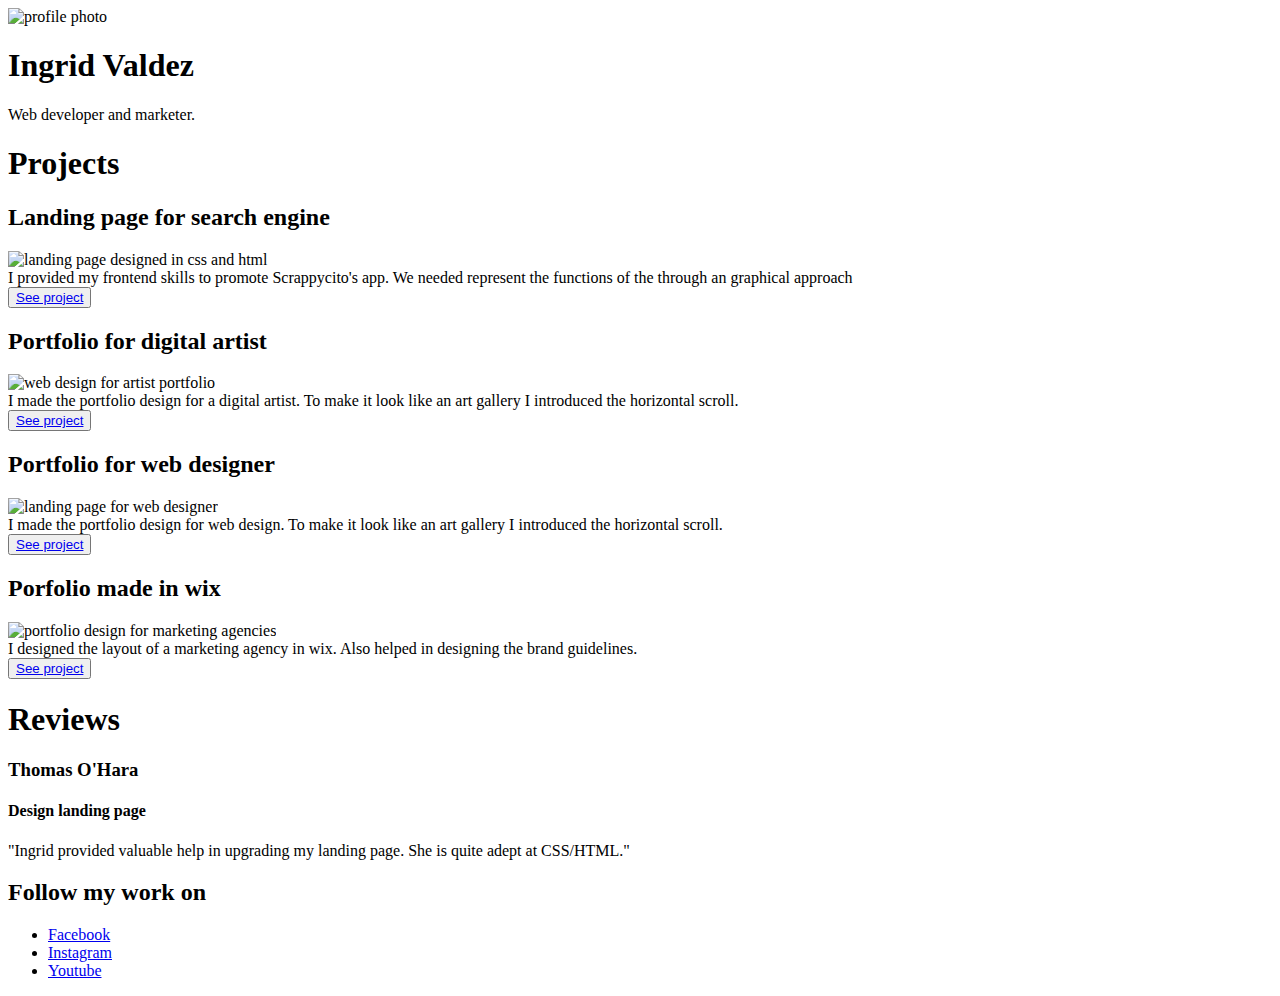
==== public/index.html @ 6b04130c "changes for new porfolio" ====
<!DOCTYPE html>
<html lang="en">
<head>
    <meta charset="UTF-8">
    <meta http-equiv="X-UA-Compatible" content="IE=edge">
    <meta name="viewport" content="width=device-width, initial-scale=1.0">
    <title>Portfolio Ingrid Valdez Landing Page</title>
    <link rel="stylesheet" href="style.css">
    <link rel="preconnect" href="https://fonts.googleapis.com">
<link rel="preconnect" href="https://fonts.gstatic.com" crossorigin>
<link href="https://fonts.googleapis.com/css2?family=Sacramento&family=Sora&family=Updock&display=swap" rel="stylesheet">
</head>
<body>
    <div class="wrap">
       
        <main>
            <img id="profile" src="profile-ingrid-valdez.jpeg" alt="profile photo">

            <h1>Ingrid Valdez</h1>
             <p>Web developer and marketer.</p>
               
    
            
        </main>
        <section>
            <h1>Projects</h1>
            <div class="project">
                <h2>Landing page for search engine</h2>
                <div class="image"><img src="./images/landing-page-scrappycito.png" alt="landing page designed in css and html"></div>
                <div class="description">I provided my frontend skills to promote Scrappycito's app. We needed represent the functions of the through an graphical approach</div>
            <button><a href="http://www.scrappycito.com:9330/">See project</a></button>
            </div>
            <div class="project">
                <h2>Portfolio for digital artist</h2>

                <div class="image"><img src="./images/art-portfolio.png" alt="web design for artist portfolio"></div>
                <div class="description">I made the portfolio design for a digital artist. To make it look like an art gallery I introduced the horizontal scroll.</div>
               <button><a href="https://blusheddeny.netlify.app/">See project</a></button> 
                
            </div>
            <div class="project">
                <h2>Portfolio for web designer</h2>

                <div class="image"><img src="./images/landing-page-design.png" alt="landing page for web designer"></div>
                <div class="description">I made the portfolio design for web design. To make it look like an art gallery I introduced the horizontal scroll.</div>
                <button><a href="https://ingridvaldezdesign.w3spaces.com/">See project</a></button>
                
            </div>
            <div class="project">
                <h2>Porfolio made in wix</h2>

                <div class="image"><img src="./images/marketing-portfolio.png" alt="portfolio design for marketing agencies"></div>
                <div class="description">I designed the layout of a marketing agency in wix. Also helped in designing the brand guidelines.</div>
                <button> <a href="https://ingridesign4u.wixsite.com/home">See project</a></button>
               
            </div>
        </section>
        <section>
            <h1>Reviews</h1>
            <div class="review">
                <h3>Thomas O'Hara</h3>
                <h4>Design landing page</h4>
                <p>"Ingrid provided valuable help in upgrading my landing page. She is quite adept at CSS/HTML."</p>
            </div>
        </section>
        
        <section class="project">
            <h2>Follow my work on</h2>

            <ul >
                <li><a href="https://www.facebook.com/ingrid.xcf">Facebook</a></li>
                <li> <a href="https://www.instagram.com/ingridesign.4u/">Instagram</a></li>
                <li> <a href="https://www.youtube.com/@ingridvaldez22">Youtube</a></li>

            </ul>
            
           
           

            

        </section>
    </div>
</body>
</html>
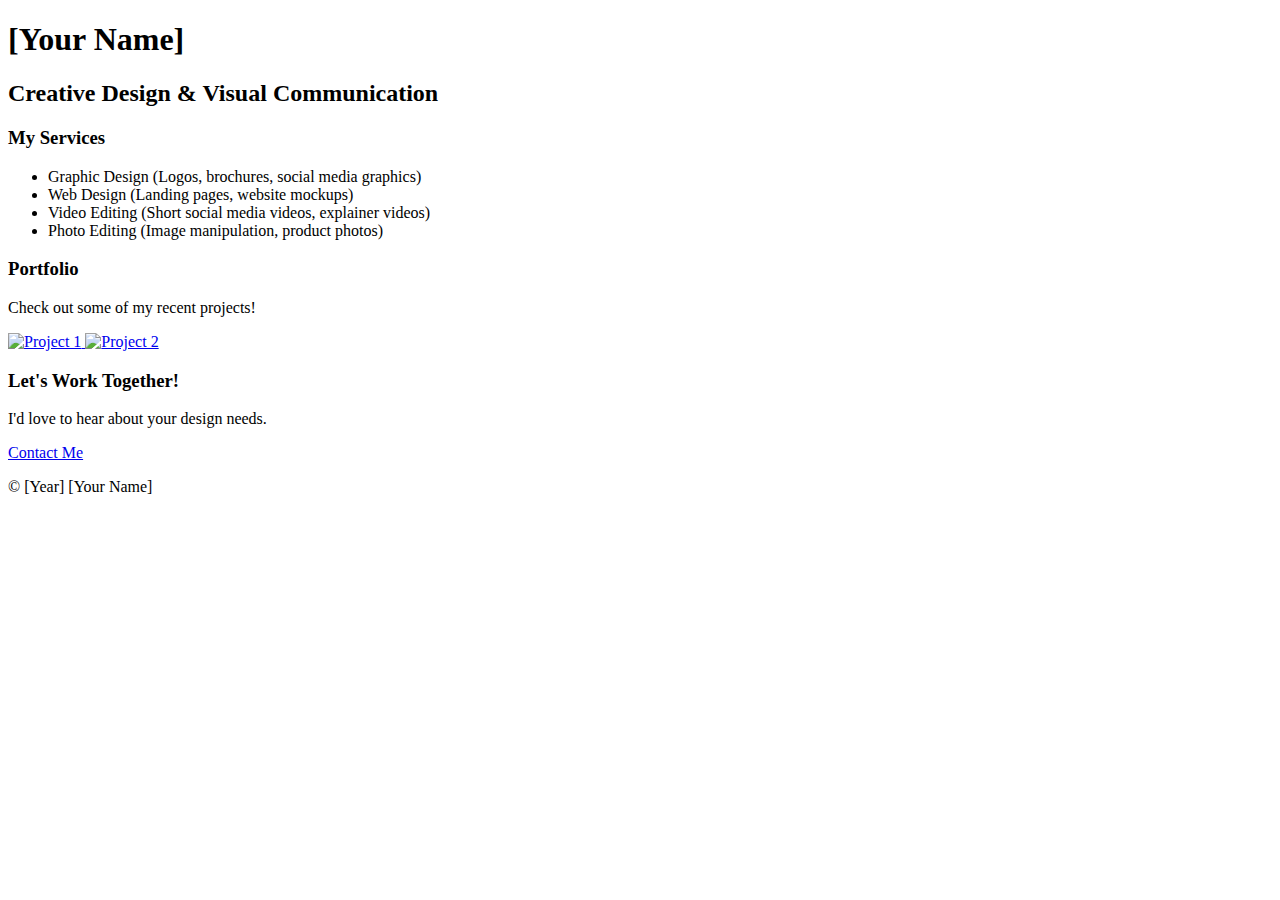
==== commit f915cd54: "New html" ====
--- a/public/index.html
+++ b/public/index.html
@@ -2,84 +2,47 @@
 <html lang="en">
 <head>
     <meta charset="UTF-8">
-    <meta http-equiv="X-UA-Compatible" content="IE=edge">
     <meta name="viewport" content="width=device-width, initial-scale=1.0">
-    <title>Portfolio Ingrid Valdez Landing Page</title>
+    <title>Creative Design by [Your Name]</title>
     <link rel="stylesheet" href="style.css">
-    <link rel="preconnect" href="https://fonts.googleapis.com">
-<link rel="preconnect" href="https://fonts.gstatic.com" crossorigin>
-<link href="https://fonts.googleapis.com/css2?family=Sacramento&family=Sora&family=Updock&display=swap" rel="stylesheet">
 </head>
 <body>
-    <div class="wrap">
-       
-        <main>
-            <img id="profile" src="profile-ingrid-valdez.jpeg" alt="profile photo">
+    <header>
+        <h1>[Your Name]</h1>
+        <h2>Creative Design & Visual Communication</h2>
+    </header>
 
-            <h1>Ingrid Valdez</h1>
-             <p>Web developer and marketer.</p>
-               
-    
-            
-        </main>
-        <section>
-            <h1>Projects</h1>
-            <div class="project">
-                <h2>Landing page for search engine</h2>
-                <div class="image"><img src="./images/landing-page-scrappycito.png" alt="landing page designed in css and html"></div>
-                <div class="description">I provided my frontend skills to promote Scrappycito's app. We needed represent the functions of the through an graphical approach</div>
-            <button><a href="http://www.scrappycito.com:9330/">See project</a></button>
-            </div>
-            <div class="project">
-                <h2>Portfolio for digital artist</h2>
+    <main>
+        <section class="services">
+            <h3>My Services</h3>
+            <ul>
+                <li>Graphic Design (Logos, brochures, social media graphics)</li>
+                <li>Web Design (Landing pages, website mockups)</li>
+                <li>Video Editing (Short social media videos, explainer videos)</li>
+                <li>Photo Editing (Image manipulation, product photos)</li>
+            </ul>
+        </section>
 
-                <div class="image"><img src="./images/art-portfolio.png" alt="web design for artist portfolio"></div>
-                <div class="description">I made the portfolio design for a digital artist. To make it look like an art gallery I introduced the horizontal scroll.</div>
-               <button><a href="https://blusheddeny.netlify.app/">See project</a></button> 
-                
-            </div>
-            <div class="project">
-                <h2>Portfolio for web designer</h2>
+        <section class="portfolio">
+            <h3>Portfolio</h3>
+            <p>Check out some of my recent projects!</p>
+            <a href="#">
+                <img src="image1.jpg" alt="Project 1">
+            </a>
+            <a href="#">
+                <img src="image2.jpg" alt="Project 2">
+            </a>
+            </section>
 
-                <div class="image"><img src="./images/landing-page-design.png" alt="landing page for web designer"></div>
-                <div class="description">I made the portfolio design for web design. To make it look like an art gallery I introduced the horizontal scroll.</div>
-                <button><a href="https://ingridvaldezdesign.w3spaces.com/">See project</a></button>
-                
-            </div>
-            <div class="project">
-                <h2>Porfolio made in wix</h2>
+        <section class="contact">
+            <h3>Let's Work Together!</h3>
+            <p>I'd love to hear about your design needs.</p>
+            <a href="mailto:[your email address]">Contact Me</a>
+        </section>
+    </main>
 
-                <div class="image"><img src="./images/marketing-portfolio.png" alt="portfolio design for marketing agencies"></div>
-                <div class="description">I designed the layout of a marketing agency in wix. Also helped in designing the brand guidelines.</div>
-                <button> <a href="https://ingridesign4u.wixsite.com/home">See project</a></button>
-               
-            </div>
-        </section>
-        <section>
-            <h1>Reviews</h1>
-            <div class="review">
-                <h3>Thomas O'Hara</h3>
-                <h4>Design landing page</h4>
-                <p>"Ingrid provided valuable help in upgrading my landing page. She is quite adept at CSS/HTML."</p>
-            </div>
-        </section>
-        
-        <section class="project">
-            <h2>Follow my work on</h2>
-
-            <ul >
-                <li><a href="https://www.facebook.com/ingrid.xcf">Facebook</a></li>
-                <li> <a href="https://www.instagram.com/ingridesign.4u/">Instagram</a></li>
-                <li> <a href="https://www.youtube.com/@ingridvaldez22">Youtube</a></li>
-
-            </ul>
-            
-           
-           
-
-            
-
-        </section>
-    </div>
+    <footer>
+        <p>&copy; [Year] [Your Name]</p>
+    </footer>
 </body>
 </html>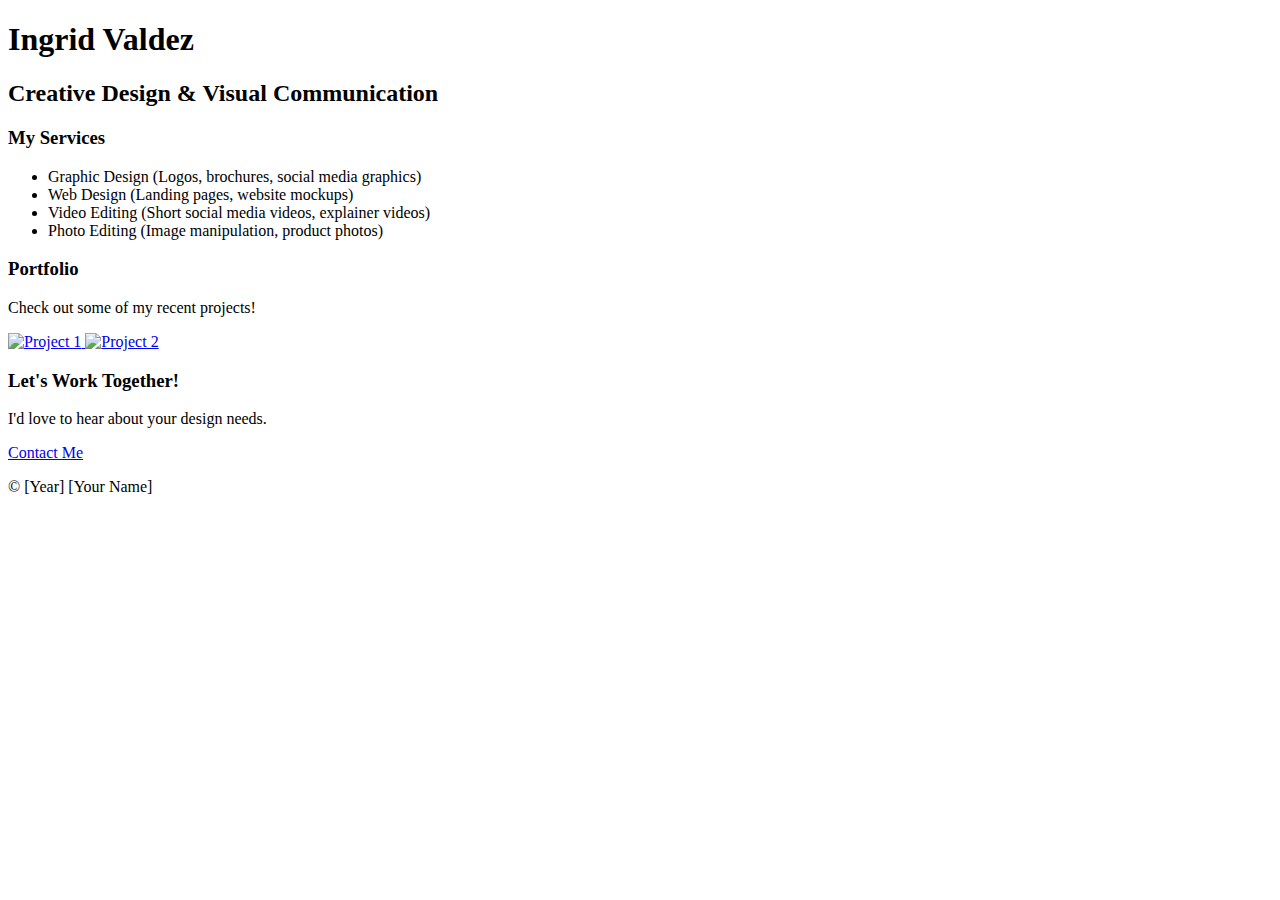
==== commit 26addfea: "New html and css design for 2024" ====
--- a/public/index.html
+++ b/public/index.html
@@ -3,12 +3,12 @@
 <head>
     <meta charset="UTF-8">
     <meta name="viewport" content="width=device-width, initial-scale=1.0">
-    <title>Creative Design by [Your Name]</title>
+    <title>Creative Design by Ingrid</title>
     <link rel="stylesheet" href="style.css">
 </head>
 <body>
     <header>
-        <h1>[Your Name]</h1>
+        <h1>Ingrid Valdez</h1>
         <h2>Creative Design & Visual Communication</h2>
     </header>
 
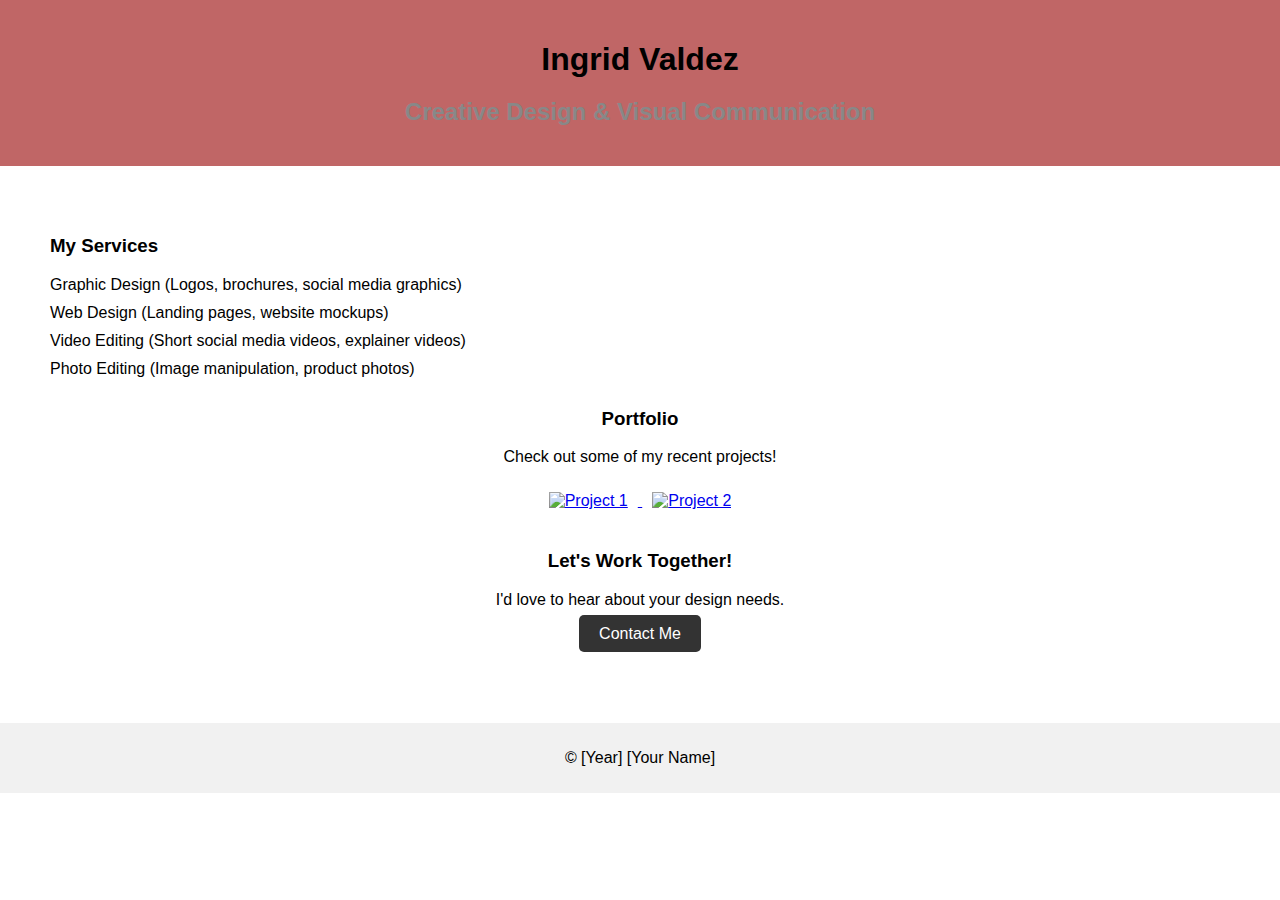
==== commit 4d50a4f7: "Correct path for css" ====
--- a/public/index.html
+++ b/public/index.html
@@ -4,7 +4,7 @@
     <meta charset="UTF-8">
     <meta name="viewport" content="width=device-width, initial-scale=1.0">
     <title>Creative Design by Ingrid</title>
-    <link rel="stylesheet" href="style.css">
+    <link rel="stylesheet" href="assets/style.css">
 </head>
 <body>
     <header>
--- a/public/assets/style.css
+++ b/public/assets/style.css
@@ -0,0 +1,72 @@
+
+body {
+    font-family: sans-serif;
+    margin: 0;
+    padding: 0;
+}
+
+header {
+    background-color: #c06666;
+    padding: 20px;
+    text-align: center;
+}
+
+h1 {
+    font-size: 2em;
+    margin-bottom: 5px;
+}
+
+h2 {
+    font-size: 1.5em;
+    color: #888;
+}
+
+main {
+    padding: 50px;
+}
+
+.services,
+.portfolio,
+.contact {
+    margin-bottom: 30px;
+}
+
+.services ul {
+    list-style: none;
+    padding: 0;
+}
+
+.services li {
+    margin-bottom: 10px;
+}
+
+.portfolio {
+    text-align: center;
+}
+
+.portfolio img {
+    width: 200px;
+    margin: 10px;
+}
+
+.contact {
+    text-align: center;
+}
+
+.contact a {
+    background-color: #333;
+    color: #fff;
+    padding: 10px 20px;
+    text-decoration: none;
+    border-radius: 5px;
+}
+
+.contact a:hover {
+    background-color: #444;
+}
+
+footer {
+    background-color: #f1f1f1;
+    padding: 10px;
+    text-align: center;
+}